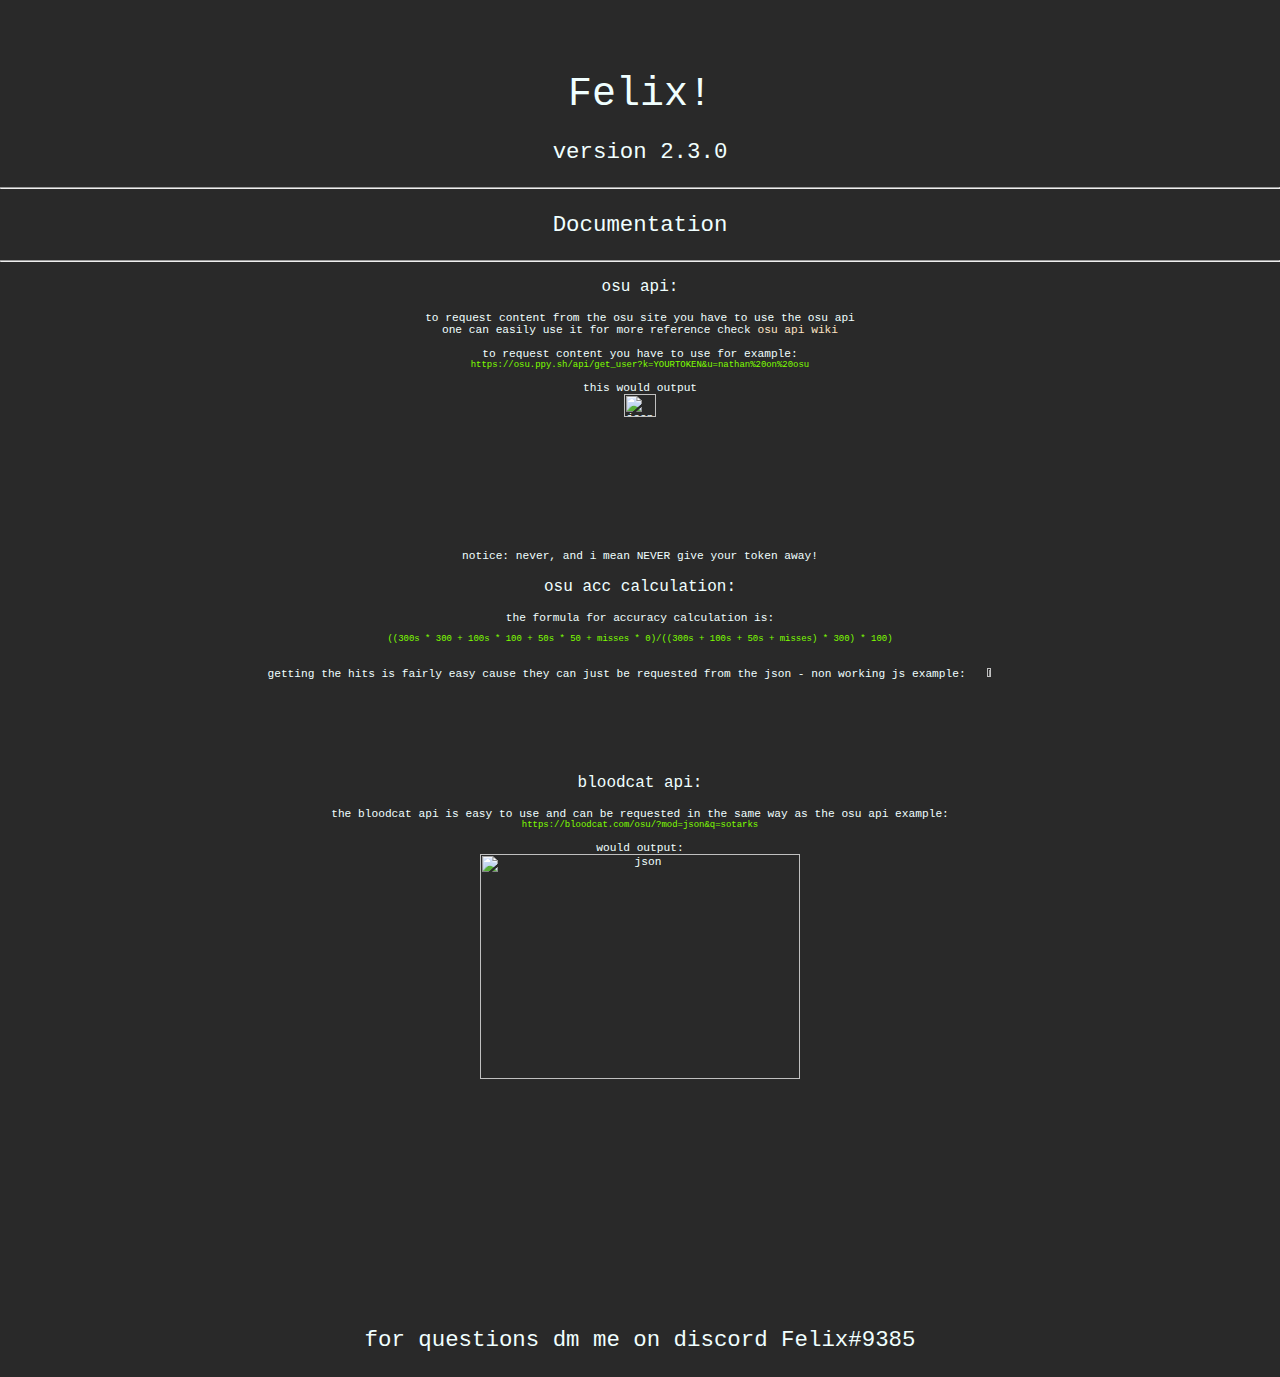
==== bot/index.html @ e1c93608 "d" ====
<html>
    <head>
        <title>felixheli.github.io</title>
        <meta charset="utf-8">
        <link rel="stylesheet" href="../style.css">
        <link rel="shortcut icon" href="../img/favicon.ico"/>
    </head>
    <body bgcolor="#292929">    
        <p class="ok">Felix!</p>
        <p class="doc">version 2.3.0</p>
        <hr class="doc">
        <p class="doc">Documentation</p>
        <hr class="doc">
        <p class="big">osu api:</p>
        <div class="small">to request content from the osu site you have to use the osu api<br>
        one can easily use it for more reference check <a href="https://github.com/ppy/osu-api/wiki">osu api wiki</a><br>
        <br>to request content you have to use for example: <div class="green">https://osu.ppy.sh/api/get_user?k=YOURTOKEN&u=nathan%20on%20osu</div><br>this would output<br>
        <img src="../img/code2.png" alt="json" height="16%"><br><br>notice: never, and i mean NEVER give your token away!</div>
        <p class="big">osu acc calculation:</p>
        <div class="small">the formula for accuracy calculation is: <div class="green"><br>
            ((300s * 300 + 100s * 100 + 50s * 50 + misses * 0)/((300s + 100s + 50s + misses) * 300) * 100)
        </div><br>getting the hits is fairly easy cause they can just be requested from the json - non working js example:<div class="center"><br>
            <img src="../img/code1.png" alt="code" height="10%">
        </div> </div>
        <p class="big">bloodcat api:</p>
        <div class="small">the bloodcat api is easy to use and can be requested in the same way as the osu api example:<br>
            <div class="green">https://bloodcat.com/osu/?mod=json&q=sotarks</div><br> would output: <br>
            <img src="../img/code1.gif" alt="json" height="50%">
        </div>
        <p class="doc">for questions dm me on discord Felix#9385</p> <br><br>
    </body>
</html>
---- style.css ----
body {
  margin: 0;
  width: 100%;
  min-height: 100vh;
  font-family: 'Inconsolata', monospace;
}

h1 {
  position: relative;
  text-align: center;
  top: 35%;
  transform: translateY(-50%);
  font-size: calc(300%);
  white-space: nowrap;
  animation: textAnimate 4s linear infinite alternate;
  background: linear-gradient( 92deg, #95d7e3, #eb76ff );
  background: -webkit-linear-gradient( 92deg, #95d7e3, #eb76ff );
  background-size:600vw 600vw;
  -webkit-background-clip: text;
  -webkit-text-fill-color: transparent;
  padding: 40px 0;
  &::after {
    position: absolute;
    content: attr(data-text);
    left: 0;
    right: 0;
    background: none;
    box-shadow: 2px 4px 2px rgba(0,0,0,0.50);
    z-index: -1;
  }
}

.docu{
  color: azure;
  position: relative;
  text-align: start;
  font-size: 80%;
}

.ok {
  text-align: center;
  color: azure;
  top: 8%;
  position: relative;
  font-size: 250%;
}

.doc {
  text-align: center;
  color: azure;
  position: relative;
  font-size: 140%;
  top: 6%;
}

.big {
  text-align: center;
  color: azure;
  position: relative;
  font-size: 100%;
  top: 6%;
}

.small {
  text-align: center;
  color: azure;
  position: relative;
  font-size: 70%;
  top: 6%;
}

.green {
  text-align: center;
  color: chartreuse;
  position: relative;
  font-size: 80%;
  top: 6%;
}

a:link {
  color: bisque; 
  background-color: transparent; 
  text-decoration: none;
}

a:visited {
  color: bisque;
  background-color: transparent;
  text-decoration: underline;
}

a:hover {
  color: pink;
  background-color: transparent;
  text-decoration: underline;
}

a:active {
  color: bisque;
  background-color: transparent;
  text-decoration: underline;
}

.feet{
  background-image: url("img/lower.png");
  overflow: hidden;
  position:absolute; 
  bottom:0; 
  width:100%;
  height: 10%; 
}

.center {
  display: inline-block;
} 

#right {
  position: absolute;
  top: 0; bottom:0; left: 0; right: 30%;
  margin: auto;
}

#righter {
  position: absolute;
  top: 0; bottom:0; left: 0; right: 60%;
  margin: auto;
}

#left {
  position: absolute;
  top: 0; bottom:0; left: 30%; right: 0;
  margin: auto;
}

#lefter {
  position: absolute;
  top: 0; bottom:0; left: 60%; right: 0;
  margin: auto;
}

#middle {
  position: absolute;
  top: 0; bottom:0; left: 0; right: 0;
  margin: auto;
}


@keyframes textAnimate {
  from {
    filter: hue-rotate(0deg);
    background-position-x: 0%;
    
  }
  to {
    filter: hue-rotate(360deg);
    background-position-x: 600vw;
    
  }
}
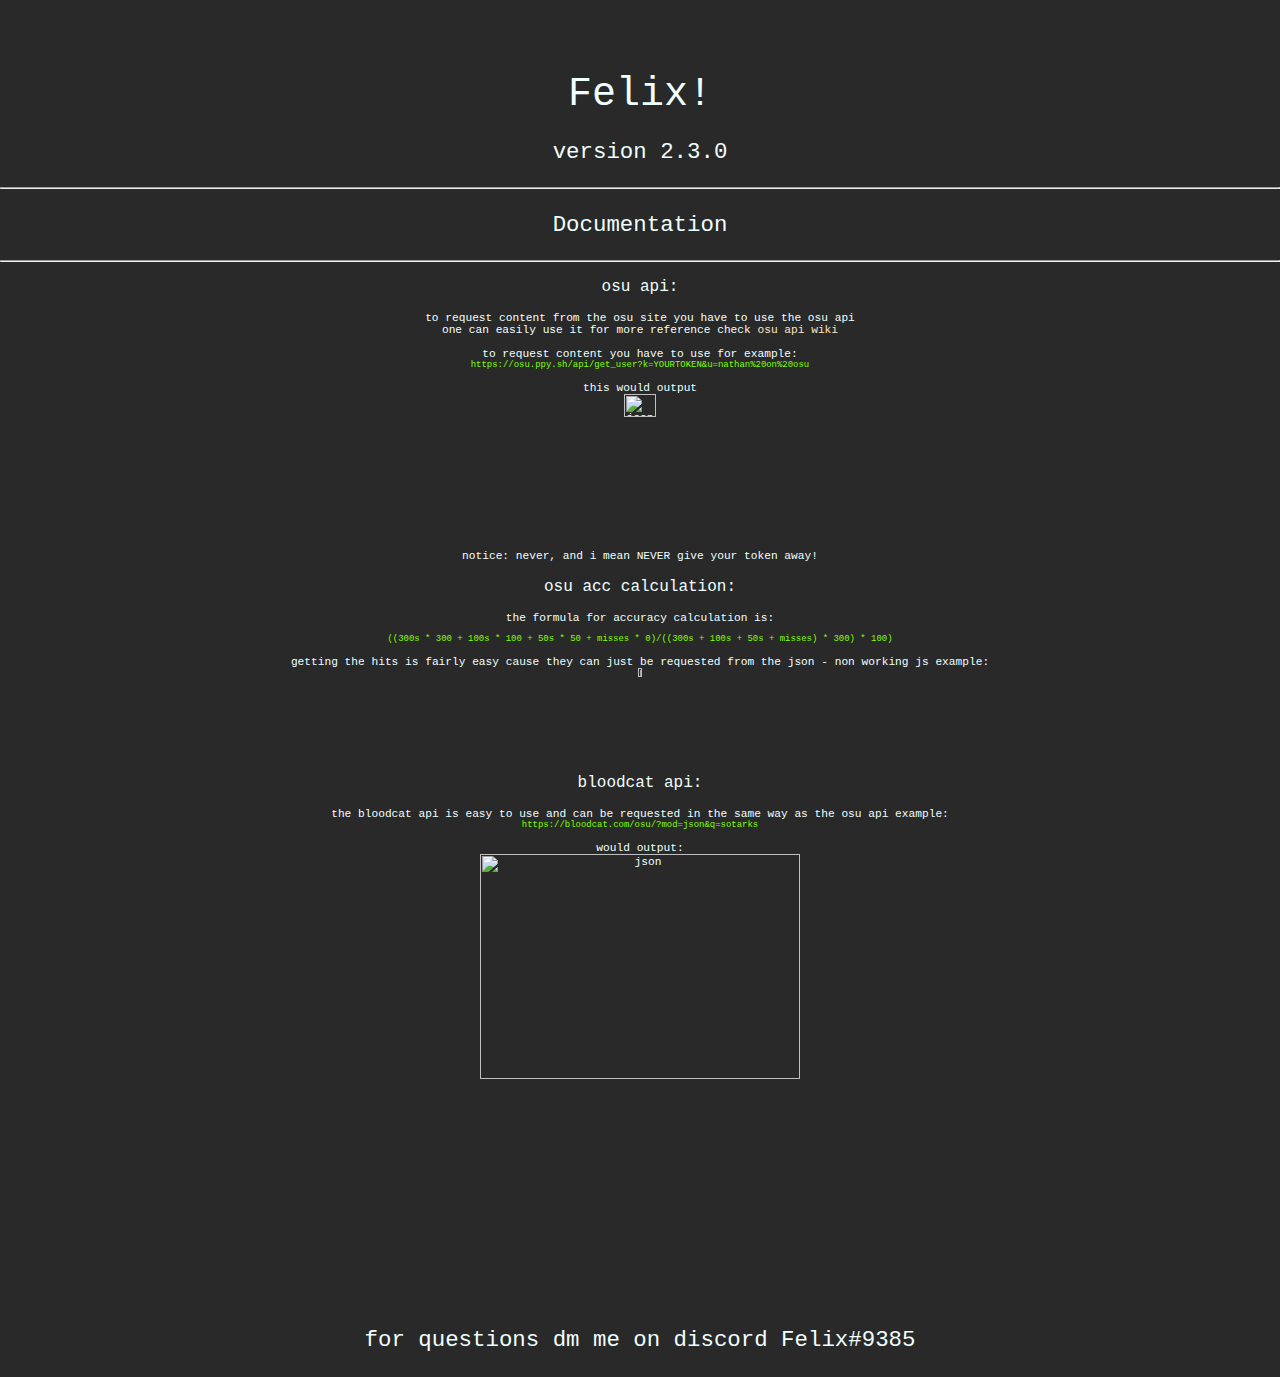
==== commit 792fa538: "fxied" ====
--- a/bot/index.html
+++ b/bot/index.html
@@ -19,9 +19,11 @@
         <p class="big">osu acc calculation:</p>
         <div class="small">the formula for accuracy calculation is: <div class="green"><br>
             ((300s * 300 + 100s * 100 + 50s * 50 + misses * 0)/((300s + 100s + 50s + misses) * 300) * 100)
-        </div><br>getting the hits is fairly easy cause they can just be requested from the json - non working js example:<div class="center"><br>
-            <img src="../img/code1.png" alt="code" height="10%">
-        </div> </div>
+        </div><br>getting the hits is fairly easy cause they can just be requested from the json - non working js example:<br>
+			<div class="center">
+				<img src="../img/code1.png" alt="code" height="10%">
+			</div> 
+		</div>
         <p class="big">bloodcat api:</p>
         <div class="small">the bloodcat api is easy to use and can be requested in the same way as the osu api example:<br>
             <div class="green">https://bloodcat.com/osu/?mod=json&q=sotarks</div><br> would output: <br>
